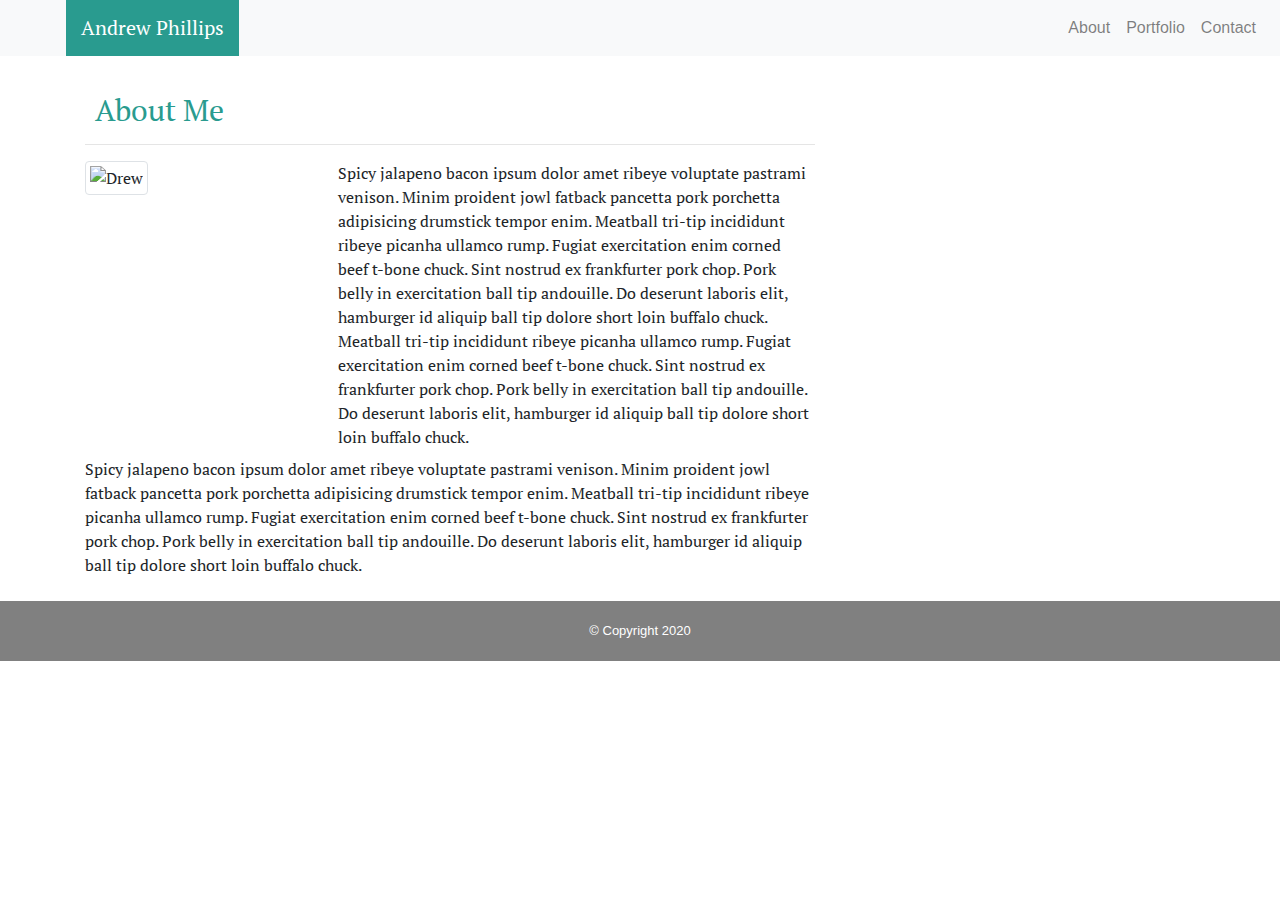
==== index.html @ 9822e4d9 "2nd Submission" ====
<!DOCTYPE html>
<html lang="en-us">

<head>

    <meta charset="UTF-8">

    <meta name="viewport" content="width=device-width, initial-scale=1, shrink-to-fit=no">

    <title>Andrew Phillips</title>

    <style>
        body {
          background-image: url('grey.jpg');
          background-repeat: no-repeat;
          background-attachment: fixed;
          background-size: cover;
        }

        .container {
            font-family: 'PT Serif', serif;
            line-height: 1.5;
            letter-spacing: 1.5;
        }

        .col-lg-8 {
            background-color: white;
        }

        .text1 {
            color: rgb(41, 155, 143);
            font-size: 30px;
            padding-top: 20px;
            padding-left: 10px;
        }

        .name {
            background-color: rgb(41, 155, 143);
            padding: 15px;
            font-family: 'PT Serif', serif;
            color: white;
            margin-left: 50px;
           
        }

        footer {
            color: white;
            font-size: small;
            text-align: center;
            background-color: grey;
            padding-top: 20px;
            padding-bottom: 20px;
        }

    </style>

    <!--Link to Boostrap-->
    <link rel="stylesheet" href="https://stackpath.bootstrapcdn.com/bootstrap/4.4.1/css/bootstrap.min.css" integrity="sha384-Vkoo8x4CGsO3+Hhxv8T/Q5PaXtkKtu6ug5TOeNV6gBiFeWPGFN9MuhOf23Q9Ifjh" crossorigin="anonymous">
    <link href="https://fonts.googleapis.com/css2?family=PT+Serif:ital@0;1&display=swap" rel="stylesheet">
</head>

<body>

    <header>
        <nav class="navbar navbar-expand-lg navbar-light bg-light">
            <div class="d-flex flex-grow-1">
                <span class="w-100 d-lg-none d-block"><!-- hidden spacer to center brand on mobile --></span>
                <a class="navbar-brand" href="#">
                    <span class="name">Andrew Phillips</span>
                </a>
                <div class="w-100 text-right">
                    <button class="navbar-toggler" type="button" data-toggle="collapse" data-target="#myNavbar7">
                        <span class="navbar-toggler-icon"></span>
                    </button>
                </div>
            </div>
            <div class="collapse navbar-collapse flex-grow-1 text-right" id="myNavbar7">
                <ul class="navbar-nav ml-auto flex-nowrap">
                    <li class="nav-item">
                        <a href="#" class="nav-link">About</a>
                    </li>
                    <li class="nav-item">
                        <a href="#" class="nav-link">Portfolio</a>
                    </li>
                    <li class="nav-item">
                        <a href="#" class="nav-link">Contact</a>
                    </li>
                </ul>
            </div>
        </nav>
    </header>


    <main class="container my-3 mt-2">
        <div class="row">
            <div class="col-lg-8">
                <div class="row">
                    <div class="col-lg-12">
                        <h2 class="text1">About Me</h2>
                        <hr>
                    </div>
                </div>
              
                <div class="row">
                    <div class="col-lg-4">
                        <img src="drew.jpg" class="img-thumbnail border" alt="Drew">
                    </div>
                    <div class="col-lg-8">
                        <p1>Spicy jalapeno bacon ipsum dolor amet ribeye voluptate pastrami venison.
                            Minim proident jowl fatback pancetta pork porchetta adipisicing drumstick tempor enim.
                            Meatball tri-tip incididunt ribeye picanha ullamco rump. Fugiat exercitation enim corned beef
                            t-bone chuck. Sint nostrud ex frankfurter pork chop. Pork belly in exercitation ball tip andouille.
                            Do deserunt laboris elit, hamburger id aliquip ball tip dolore short loin buffalo chuck. Meatball 
                            tri-tip incididunt ribeye picanha ullamco rump. Fugiat exercitation enim corned beef t-bone chuck.
                            Sint nostrud ex frankfurter pork chop. Pork belly in exercitation ball tip andouille. Do deserunt laboris elit,
                            hamburger id aliquip ball tip dolore short loin buffalo chuck.
                        </p1>
                    </div>
                </div>

                <div class="row">
                    <div class="col-lg-12 mt-2 mb-2">
                        <p1>Spicy jalapeno bacon ipsum dolor amet ribeye voluptate pastrami venison.
                                Minim proident jowl fatback pancetta pork porchetta adipisicing drumstick tempor enim.
                                Meatball tri-tip incididunt ribeye picanha ullamco rump. Fugiat exercitation enim corned beef
                                t-bone chuck. Sint nostrud ex frankfurter pork chop. Pork belly in exercitation ball tip andouille.
                                Do deserunt laboris elit, hamburger id aliquip ball tip dolore short loin buffalo chuck.
                        </p1>
                    </div>
                </div>



            </div>
        </div>

                
        
    </main>


    <footer>
            &copy; Copyright 2020
    </footer>

</body>

</html>
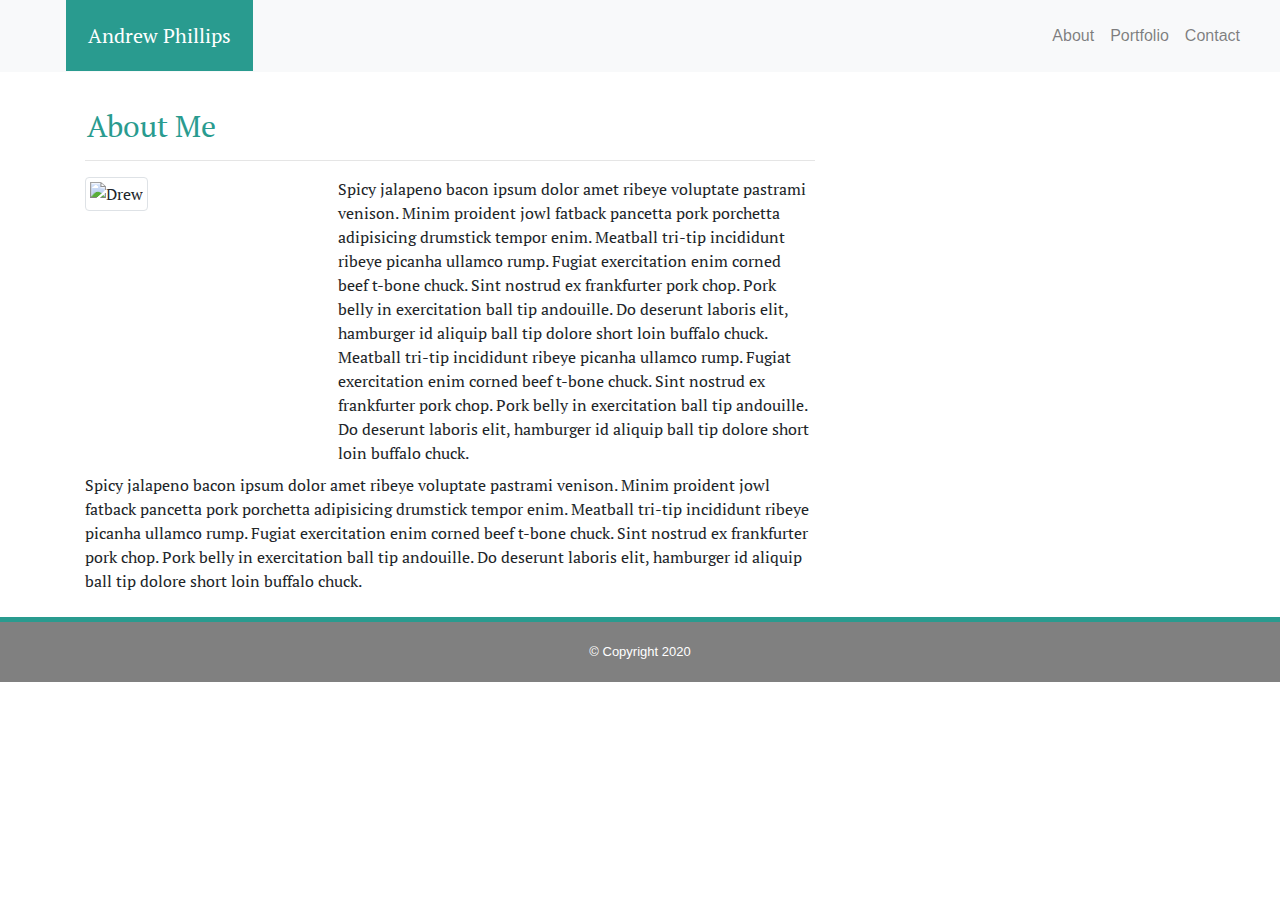
==== commit 89e174da: "04-10 4PM Homework Submission" ====
--- a/index.html
+++ b/index.html
@@ -9,54 +9,10 @@
 
     <title>Andrew Phillips</title>
 
-    <style>
-        body {
-          background-image: url('grey.jpg');
-          background-repeat: no-repeat;
-          background-attachment: fixed;
-          background-size: cover;
-        }
-
-        .container {
-            font-family: 'PT Serif', serif;
-            line-height: 1.5;
-            letter-spacing: 1.5;
-        }
-
-        .col-lg-8 {
-            background-color: white;
-        }
-
-        .text1 {
-            color: rgb(41, 155, 143);
-            font-size: 30px;
-            padding-top: 20px;
-            padding-left: 10px;
-        }
-
-        .name {
-            background-color: rgb(41, 155, 143);
-            padding: 15px;
-            font-family: 'PT Serif', serif;
-            color: white;
-            margin-left: 50px;
-           
-        }
-
-        footer {
-            color: white;
-            font-size: small;
-            text-align: center;
-            background-color: grey;
-            padding-top: 20px;
-            padding-bottom: 20px;
-        }
-
-    </style>
-
     <!--Link to Boostrap-->
     <link rel="stylesheet" href="https://stackpath.bootstrapcdn.com/bootstrap/4.4.1/css/bootstrap.min.css" integrity="sha384-Vkoo8x4CGsO3+Hhxv8T/Q5PaXtkKtu6ug5TOeNV6gBiFeWPGFN9MuhOf23Q9Ifjh" crossorigin="anonymous">
     <link href="https://fonts.googleapis.com/css2?family=PT+Serif:ital@0;1&display=swap" rel="stylesheet">
+    <link rel="stylesheet" type="text/css" href="assets.css">
 </head>
 
 <body>
@@ -68,13 +24,8 @@
                 <a class="navbar-brand" href="#">
                     <span class="name">Andrew Phillips</span>
                 </a>
-                <div class="w-100 text-right">
-                    <button class="navbar-toggler" type="button" data-toggle="collapse" data-target="#myNavbar7">
-                        <span class="navbar-toggler-icon"></span>
-                    </button>
-                </div>
             </div>
-            <div class="collapse navbar-collapse flex-grow-1 text-right" id="myNavbar7">
+            <div class="navbar navbar-expand flex-grow-1 text-right" id="myNavbar7">
                 <ul class="navbar-nav ml-auto flex-nowrap">
                     <li class="nav-item">
                         <a href="#" class="nav-link">About</a>
@@ -93,19 +44,19 @@
 
     <main class="container my-3 mt-2">
         <div class="row">
-            <div class="col-lg-8">
+            <div class="col-md-8">
                 <div class="row">
-                    <div class="col-lg-12">
-                        <h2 class="text1">About Me</h2>
+                    <div class="col-md-12">
+                        <h2 class="text3">About Me</h2>
                         <hr>
                     </div>
                 </div>
               
                 <div class="row">
-                    <div class="col-lg-4">
+                    <div class="col-md-4">
                         <img src="drew.jpg" class="img-thumbnail border" alt="Drew">
                     </div>
-                    <div class="col-lg-8">
+                    <div class="col-md-8">
                         <p1>Spicy jalapeno bacon ipsum dolor amet ribeye voluptate pastrami venison.
                             Minim proident jowl fatback pancetta pork porchetta adipisicing drumstick tempor enim.
                             Meatball tri-tip incididunt ribeye picanha ullamco rump. Fugiat exercitation enim corned beef
@@ -119,12 +70,12 @@
                 </div>
 
                 <div class="row">
-                    <div class="col-lg-12 mt-2 mb-2">
+                    <div class="col-md-12 mt-2 mb-2">
                         <p1>Spicy jalapeno bacon ipsum dolor amet ribeye voluptate pastrami venison.
-                                Minim proident jowl fatback pancetta pork porchetta adipisicing drumstick tempor enim.
-                                Meatball tri-tip incididunt ribeye picanha ullamco rump. Fugiat exercitation enim corned beef
-                                t-bone chuck. Sint nostrud ex frankfurter pork chop. Pork belly in exercitation ball tip andouille.
-                                Do deserunt laboris elit, hamburger id aliquip ball tip dolore short loin buffalo chuck.
+                            Minim proident jowl fatback pancetta pork porchetta adipisicing drumstick tempor enim.
+                            Meatball tri-tip incididunt ribeye picanha ullamco rump. Fugiat exercitation enim corned beef
+                            t-bone chuck. Sint nostrud ex frankfurter pork chop. Pork belly in exercitation ball tip andouille.
+                            Do deserunt laboris elit, hamburger id aliquip ball tip dolore short loin buffalo chuck.
                         </p1>
                     </div>
                 </div>
--- a/assets.css
+++ b/assets.css
@@ -0,0 +1,94 @@
+body {
+    background-image: url('grey.jpg');
+    background-repeat: no-repeat;
+    background-attachment: fixed;
+    background-size: cover;
+  }
+
+.container {
+      font-family: 'PT Serif', serif;
+      line-height: 1.5;
+      letter-spacing: 1.5;
+  }
+
+.col-md-8 {
+      background-color: white;
+  }
+
+.col-md-5 {
+    position: relative;
+}
+
+
+.text1 {
+      color: rgb(41, 155, 143);
+      font-size: 30px;
+      padding-top: 20px;
+      padding-left: 10px;
+      margin-left: 40px;
+  }
+
+.text2 {
+    color: rgb(41, 155, 143);
+    font-size: 30px;
+    padding-top: 20px;
+    padding-left: 10px;
+    margin-left: -10px;
+}
+
+.text3 {
+    color: rgb(41, 155, 143);
+    font-size: 30px;
+    padding-top: 20px;
+    padding-left: 10px;
+    margin-left: -8px;
+}
+
+.btn { 
+    background-color: rgb(41, 155, 143);
+    color: white;
+    padding: 10px;
+    margin-bottom: 20px;
+}
+
+.name {
+      background-color: rgb(41, 155, 143);
+      padding: 22px;
+      font-family: 'PT Serif', serif;
+      color: white;
+      margin-left: 50px;
+     
+  }
+
+footer {
+    color: white;
+    font-size: small;
+    text-align: center;
+    background-color: grey;
+    padding-top: 20px;
+    padding-bottom: 20px;
+    border-top:  rgb(41, 155, 143) solid 5px;
+}
+
+
+.port1 {
+      background-color: rgb(41, 155, 143);
+      color: white;
+      padding-top: 5px;
+      padding-bottom: 5px;
+      text-align: center;
+  }
+
+
+@media (max-width: 769px) {
+    body {
+      font-size: 15px;
+    }
+
+    main {
+        font-family: 'PT Serif', serif;
+        line-height: 1.5;
+        letter-spacing: 1.5;
+        font-size: 1px;
+    }
+  }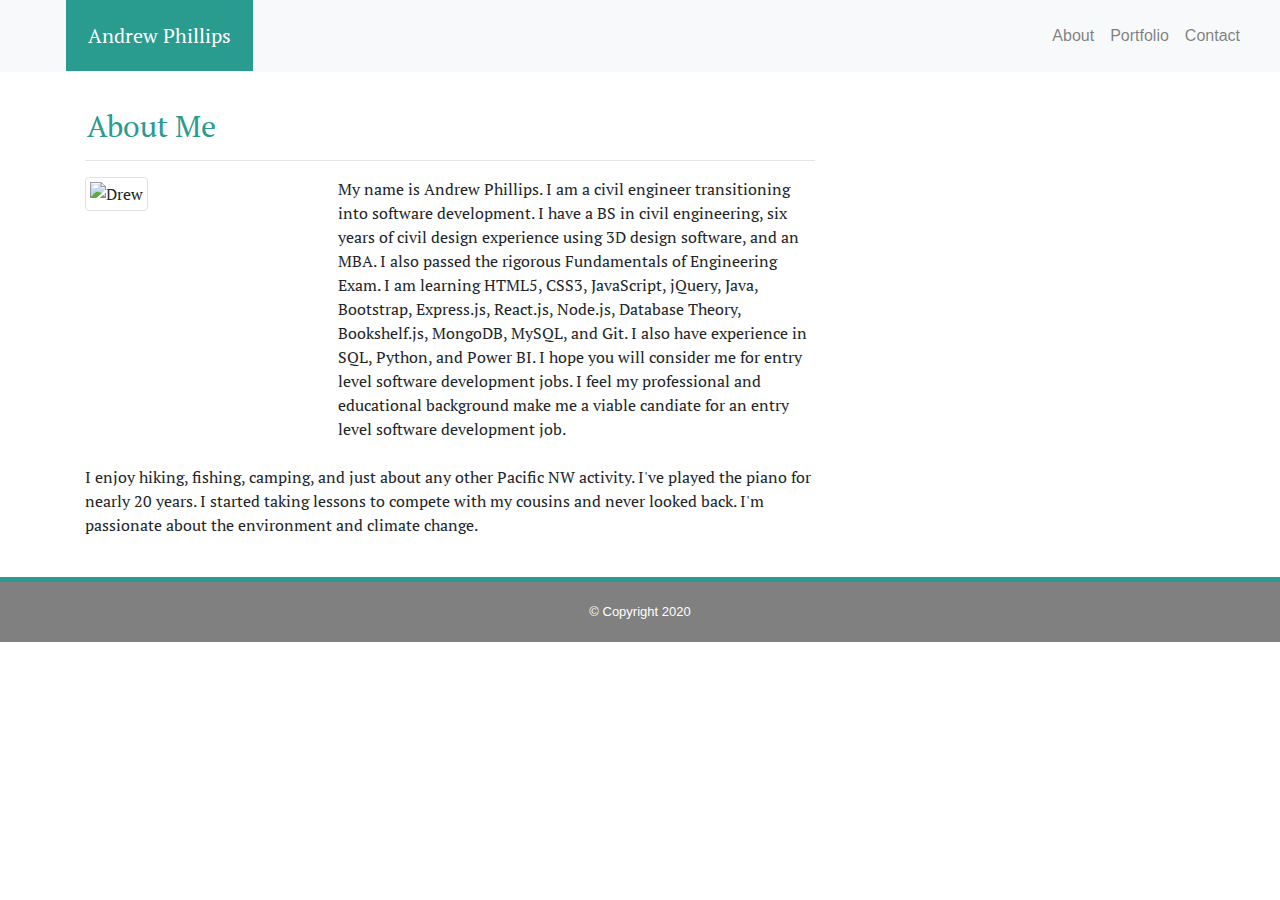
==== commit c55d574c: "Andrew Phillips HW 2 Submission" ====
--- a/index.html
+++ b/index.html
@@ -18,23 +18,23 @@
 <body>
 
     <header>
-        <nav class="navbar navbar-expand-lg navbar-light bg-light">
+        <nav class="navbar navbar-expand-md navbar-light bg-light">
             <div class="d-flex flex-grow-1">
                 <span class="w-100 d-lg-none d-block"><!-- hidden spacer to center brand on mobile --></span>
-                <a class="navbar-brand" href="#">
+                <a class="navbar-brand" href="index.html">
                     <span class="name">Andrew Phillips</span>
                 </a>
             </div>
             <div class="navbar navbar-expand flex-grow-1 text-right" id="myNavbar7">
                 <ul class="navbar-nav ml-auto flex-nowrap">
                     <li class="nav-item">
-                        <a href="#" class="nav-link">About</a>
+                        <a href="index.html" class="nav-link">About</a>
                     </li>
                     <li class="nav-item">
-                        <a href="#" class="nav-link">Portfolio</a>
+                        <a href="portfolio.html" class="nav-link">Portfolio</a>
                     </li>
                     <li class="nav-item">
-                        <a href="#" class="nav-link">Contact</a>
+                        <a href="contact.html" class="nav-link">Contact</a>
                     </li>
                 </ul>
             </div>
@@ -57,26 +57,24 @@
                         <img src="drew.jpg" class="img-thumbnail border" alt="Drew">
                     </div>
                     <div class="col-md-8">
-                        <p1>Spicy jalapeno bacon ipsum dolor amet ribeye voluptate pastrami venison.
-                            Minim proident jowl fatback pancetta pork porchetta adipisicing drumstick tempor enim.
-                            Meatball tri-tip incididunt ribeye picanha ullamco rump. Fugiat exercitation enim corned beef
-                            t-bone chuck. Sint nostrud ex frankfurter pork chop. Pork belly in exercitation ball tip andouille.
-                            Do deserunt laboris elit, hamburger id aliquip ball tip dolore short loin buffalo chuck. Meatball 
-                            tri-tip incididunt ribeye picanha ullamco rump. Fugiat exercitation enim corned beef t-bone chuck.
-                            Sint nostrud ex frankfurter pork chop. Pork belly in exercitation ball tip andouille. Do deserunt laboris elit,
-                            hamburger id aliquip ball tip dolore short loin buffalo chuck.
-                        </p1>
+                        <p>My name is Andrew Phillips. I am a civil engineer transitioning into
+                            software development. I have a BS in civil engineering, six years of
+                            civil design experience using 3D design software, and an MBA. I also passed
+                            the rigorous Fundamentals of Engineering Exam. I am learning HTML5, CSS3,
+                            JavaScript, jQuery, Java, Bootstrap, Express.js, React.js, Node.js, Database Theory,
+                            Bookshelf.js, MongoDB, MySQL, and Git. I also have experience in SQL, Python, and Power BI.
+                            I hope you will consider me for entry level software development jobs. I feel my professional
+                            and educational background make me a viable candiate for an entry level software development job.
+                        </p>
                     </div>
                 </div>
 
                 <div class="row">
                     <div class="col-md-12 mt-2 mb-2">
-                        <p1>Spicy jalapeno bacon ipsum dolor amet ribeye voluptate pastrami venison.
-                            Minim proident jowl fatback pancetta pork porchetta adipisicing drumstick tempor enim.
-                            Meatball tri-tip incididunt ribeye picanha ullamco rump. Fugiat exercitation enim corned beef
-                            t-bone chuck. Sint nostrud ex frankfurter pork chop. Pork belly in exercitation ball tip andouille.
-                            Do deserunt laboris elit, hamburger id aliquip ball tip dolore short loin buffalo chuck.
-                        </p1>
+                        <p>I enjoy hiking, fishing, camping, and just about any other Pacific NW activity. I've played
+                            the piano for nearly 20 years. I started taking lessons to compete with my cousins and never
+                            looked back. I'm passionate about the environment and climate change.
+                        </p>
                     </div>
                 </div>
 
--- a/assets.css
+++ b/assets.css
@@ -57,8 +57,7 @@
       font-family: 'PT Serif', serif;
       color: white;
       margin-left: 50px;
-     
-  }
+}
 
 footer {
     color: white;
@@ -77,18 +76,45 @@
       padding-top: 5px;
       padding-bottom: 5px;
       text-align: center;
+      top: 20%;
   }
 
+.carousel-caption {
+  margin-bottom: -65px;
+  opacity: 0.8;
+}
+.pic1 {
+  
+  text-align: center;
+  opacity: .8;
+}
 
-@media (max-width: 769px) {
-    body {
-      font-size: 15px;
-    }
+.btn1 { 
+  background-color: rgb(41, 155, 143);
+  color: white;
+  padding: 10px;
 
-    main {
-        font-family: 'PT Serif', serif;
-        line-height: 1.5;
-        letter-spacing: 1.5;
-        font-size: 1px;
-    }
-  }+}
+
+.img-thumbnail {
+  height: auto;
+  width: auto;
+}
+
+.img-thumbnail-2 {
+  height: 274px;
+  width: 100%;
+}
+
+.pic2 {
+  padding-top: 5px;
+  margin-left: 30px;
+  margin-top: -60px;
+  opacity: .8;
+}
+
+@media (max-width: 981px) {
+  .img-thumbnail {
+    width:200px;
+  }
+}